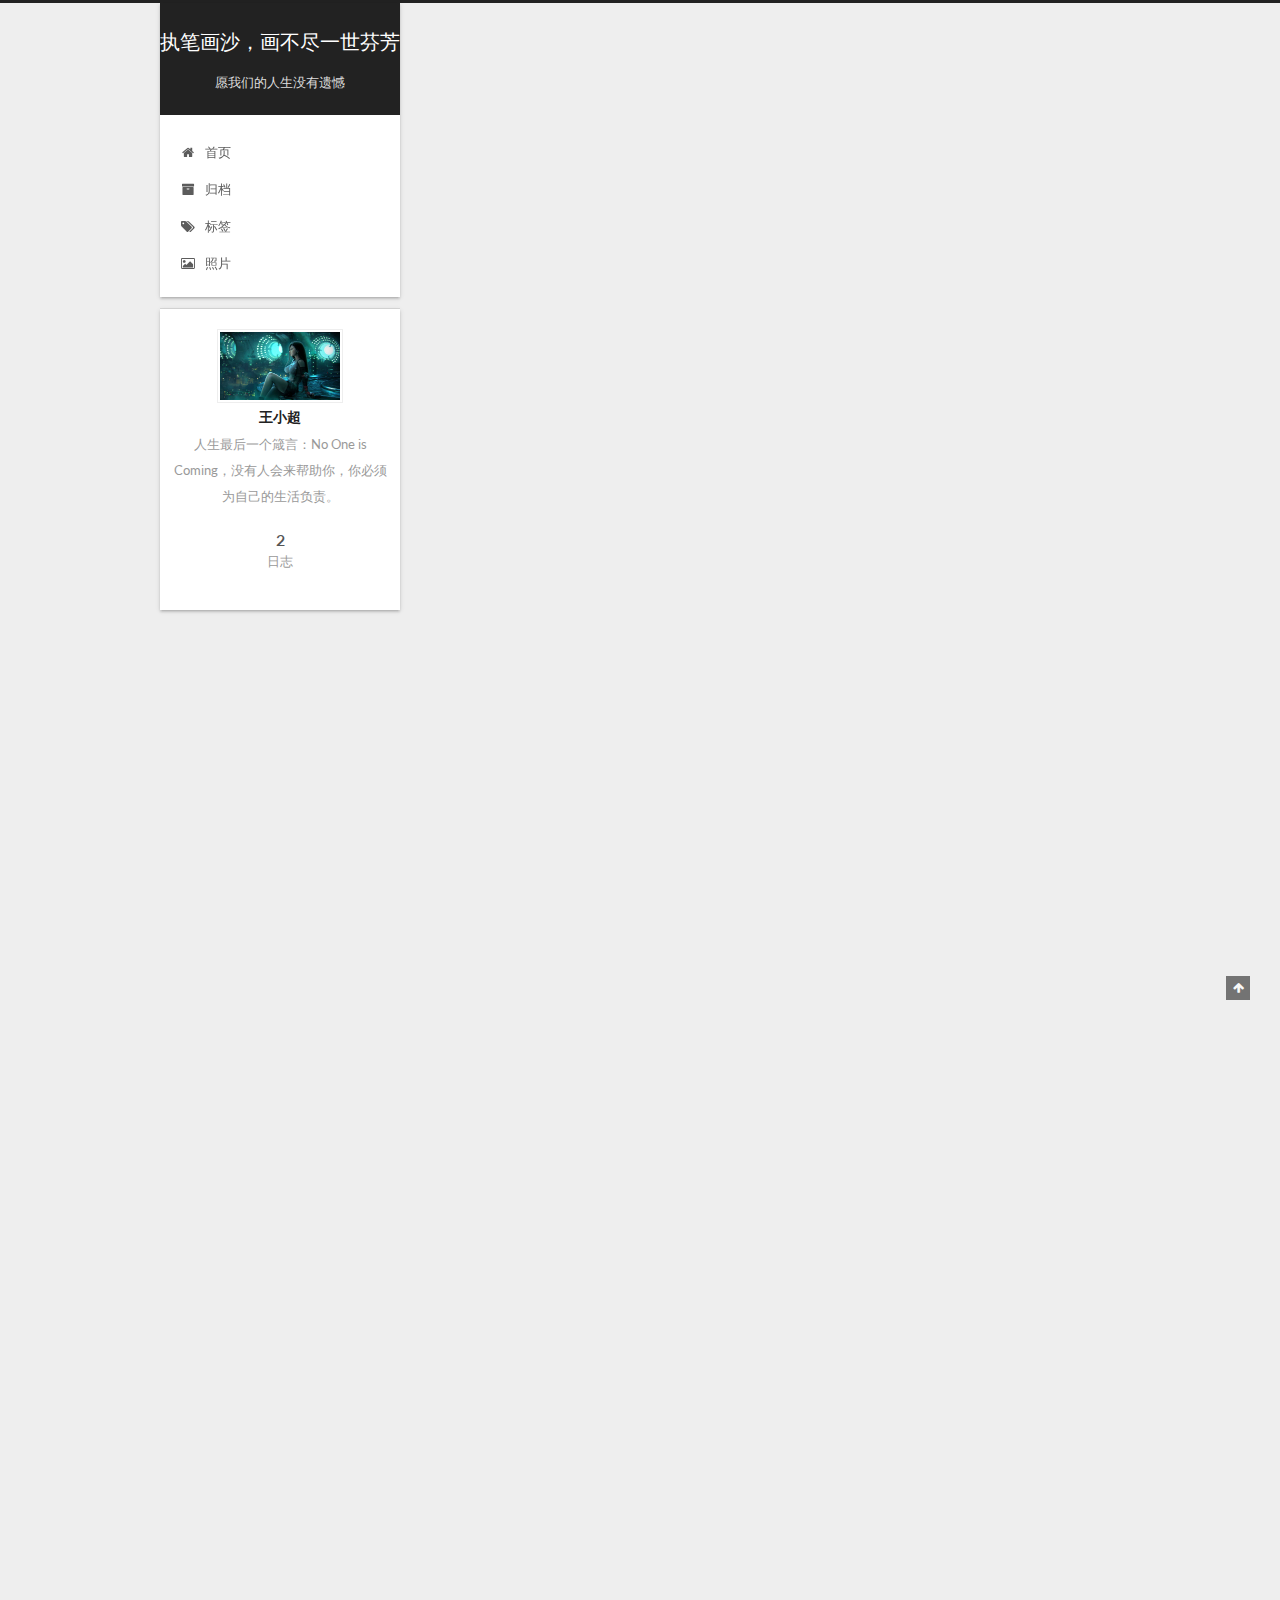
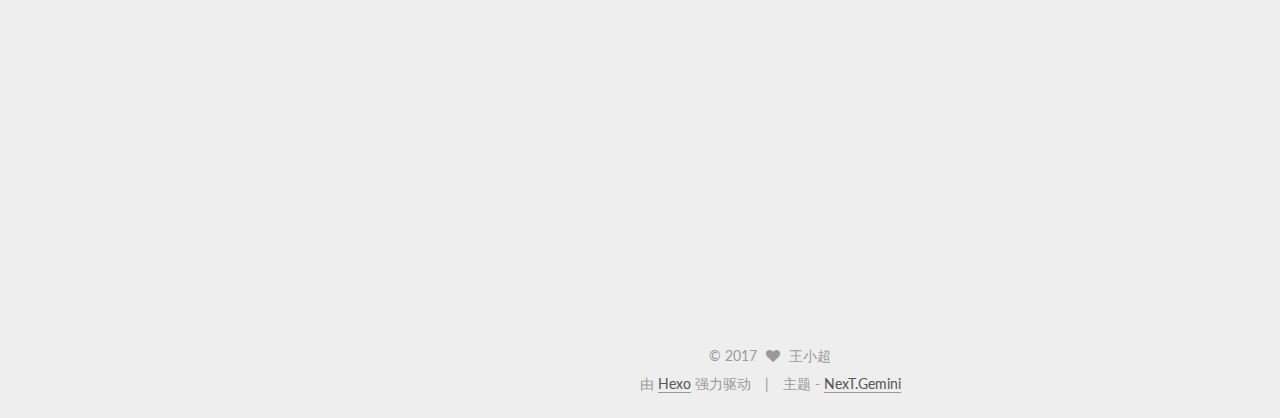
==== index.html @ 7aa0190b "我的博客" ====
<!DOCTYPE html>



  


<html class="theme-next gemini use-motion" lang="zh-Hans">
<head>
  <meta charset="UTF-8"/>
<meta http-equiv="X-UA-Compatible" content="IE=edge" />
<meta name="viewport" content="width=device-width, initial-scale=1, maximum-scale=1"/>
<meta name="theme-color" content="#222">









<meta http-equiv="Cache-Control" content="no-transform" />
<meta http-equiv="Cache-Control" content="no-siteapp" />















  
  
  <link href="/lib/fancybox/source/jquery.fancybox.css?v=2.1.5" rel="stylesheet" type="text/css" />




  
  
  
  

  
    
    
  

  

  

  

  

  
    
    
    <link href="//fonts.googleapis.com/css?family=Lato:300,300italic,400,400italic,700,700italic&subset=latin,latin-ext" rel="stylesheet" type="text/css">
  






<link href="/lib/font-awesome/css/font-awesome.min.css?v=4.6.2" rel="stylesheet" type="text/css" />

<link href="/css/main.css?v=5.1.2" rel="stylesheet" type="text/css" />


  <meta name="keywords" content="Hexo, NexT" />








  <link rel="shortcut icon" type="image/x-icon" href="/favicon.ico?v=5.1.2" />






<meta name="description" content="人生最后一个箴言：No One is Coming，没有人会来帮助你，你必须为自己的生活负责。">
<meta property="og:type" content="website">
<meta property="og:title" content="执笔画沙，画不尽一世芬芳">
<meta property="og:url" content="http://yoursite.com/index.html">
<meta property="og:site_name" content="执笔画沙，画不尽一世芬芳">
<meta property="og:description" content="人生最后一个箴言：No One is Coming，没有人会来帮助你，你必须为自己的生活负责。">
<meta property="og:locale" content="zh-Hans">
<meta name="twitter:card" content="summary">
<meta name="twitter:title" content="执笔画沙，画不尽一世芬芳">
<meta name="twitter:description" content="人生最后一个箴言：No One is Coming，没有人会来帮助你，你必须为自己的生活负责。">



<script type="text/javascript" id="hexo.configurations">
  var NexT = window.NexT || {};
  var CONFIG = {
    root: '/',
    scheme: 'Gemini',
    sidebar: {"position":"left","display":"post","offset":12,"offset_float":12,"b2t":false,"scrollpercent":false,"onmobile":false},
    fancybox: true,
    tabs: true,
    motion: true,
    duoshuo: {
      userId: '0',
      author: '博主'
    },
    algolia: {
      applicationID: '',
      apiKey: '',
      indexName: '',
      hits: {"per_page":10},
      labels: {"input_placeholder":"Search for Posts","hits_empty":"We didn't find any results for the search: ${query}","hits_stats":"${hits} results found in ${time} ms"}
    }
  };
</script>



  <link rel="canonical" href="http://yoursite.com/"/>





  <title>执笔画沙，画不尽一世芬芳</title>
  














</head>

<body itemscope itemtype="http://schema.org/WebPage" lang="zh-Hans">

  
  
    
  

  <div class="container sidebar-position-left 
   page-home 
 ">
    <div class="headband"></div>

    <header id="header" class="header" itemscope itemtype="http://schema.org/WPHeader">
      <div class="header-inner"><div class="site-brand-wrapper">
  <div class="site-meta ">
    

    <div class="custom-logo-site-title">
      <a href="/"  class="brand" rel="start">
        <span class="logo-line-before"><i></i></span>
        <span class="site-title">执笔画沙，画不尽一世芬芳</span>
        <span class="logo-line-after"><i></i></span>
      </a>
    </div>
      
        <p class="site-subtitle">愿我们的人生没有遗憾</p>
      
  </div>

  <div class="site-nav-toggle">
    <button>
      <span class="btn-bar"></span>
      <span class="btn-bar"></span>
      <span class="btn-bar"></span>
    </button>
  </div>
</div>

<nav class="site-nav">
  

  
    <ul id="menu" class="menu">
      
        
        <li class="menu-item menu-item-home">
          <a href="/" rel="section">
            
              <i class="menu-item-icon fa fa-fw fa-home"></i> <br />
            
            首页
          </a>
        </li>
      
        
        <li class="menu-item menu-item-archives">
          <a href="/archives/" rel="section">
            
              <i class="menu-item-icon fa fa-fw fa-archive"></i> <br />
            
            归档
          </a>
        </li>
      
        
        <li class="menu-item menu-item-tags">
          <a href="/tags/" rel="section">
            
              <i class="menu-item-icon fa fa-fw fa-tags"></i> <br />
            
            标签
          </a>
        </li>
      
        
        <li class="menu-item menu-item-photo">
          <a href="/" rel="section">
            
              <i class="menu-item-icon fa fa-fw fa-photo"></i> <br />
            
            照片
          </a>
        </li>
      

      
    </ul>
  

  
</nav>



 </div>
    </header>

    <main id="main" class="main">
      <div class="main-inner">
        <div class="content-wrap">
          <div id="content" class="content">
            
  <section id="posts" class="posts-expand">
    
      

  

  
  
  

  <article class="post post-type-normal" itemscope itemtype="http://schema.org/Article">
  
  
  
  <div class="post-block">
    <link itemprop="mainEntityOfPage" href="http://yoursite.com/2017/08/12/王小小的博客/">

    <span hidden itemprop="author" itemscope itemtype="http://schema.org/Person">
      <meta itemprop="name" content="王小超">
      <meta itemprop="description" content="">
      <meta itemprop="image" content="/images/5.jpg">
    </span>

    <span hidden itemprop="publisher" itemscope itemtype="http://schema.org/Organization">
      <meta itemprop="name" content="执笔画沙，画不尽一世芬芳">
    </span>

    
      <header class="post-header">

        
        
          <h1 class="post-title" itemprop="name headline">
                
                <a class="post-title-link" href="/2017/08/12/王小小的博客/" itemprop="url">使用说明书</a></h1>
        

        <div class="post-meta">
          <span class="post-time">
            
              <span class="post-meta-item-icon">
                <i class="fa fa-calendar-o"></i>
              </span>
              
                <span class="post-meta-item-text">发表于</span>
              
              <time title="创建于" itemprop="dateCreated datePublished" datetime="2017-08-12T22:20:38+08:00">
                2017-08-12
              </time>
            

            

            
          </span>

          

          
            
          

          
          

          

          

          

        </div>
      </header>
    

    
    
    
    <div class="post-body" itemprop="articleBody">

      
      

      
        
          
            <h1 id="王小超的博客"><a href="#王小超的博客" class="headerlink" title="王小超的博客"></a>王小超的博客</h1><h2 id="1、第一次使用markdown的感想"><a href="#1、第一次使用markdown的感想" class="headerlink" title="1、第一次使用markdown的感想"></a>1、第一次使用markdown的感想</h2><ul>
<li>很不错</li>
<li>真的很不错</li>
<li>会用实心圆<ul>
<li>也会用空心圆~</li>
</ul>
</li>
</ul>
<h2 id="2、这是第二个标题"><a href="#2、这是第二个标题" class="headerlink" title="2、这是第二个标题"></a>2、这是第二个标题</h2><p>​    1、带有数字的文字</p>
<p>​    2、就这么写</p>
<p>​    3、真开心</p>
<p>​    4、提交~</p>
<p><a href="www.baidu.com">百度</a></p>
<p><img src="../../themes/next/source/images/5.jpg" alt=""></p>
<p> <strong>还会放图片</strong></p>
<p><em>斜体~</em></p>

          
        
      
    </div>
    
    
    

    

    

    

    <footer class="post-footer">
      

      

      

      
      
        <div class="post-eof"></div>
      
    </footer>
  </div>
  
  
  
  </article>


    
      

  

  
  
  

  <article class="post post-type-normal" itemscope itemtype="http://schema.org/Article">
  
  
  
  <div class="post-block">
    <link itemprop="mainEntityOfPage" href="http://yoursite.com/2017/08/12/hello-world/">

    <span hidden itemprop="author" itemscope itemtype="http://schema.org/Person">
      <meta itemprop="name" content="王小超">
      <meta itemprop="description" content="">
      <meta itemprop="image" content="/images/5.jpg">
    </span>

    <span hidden itemprop="publisher" itemscope itemtype="http://schema.org/Organization">
      <meta itemprop="name" content="执笔画沙，画不尽一世芬芳">
    </span>

    
      <header class="post-header">

        
        
          <h1 class="post-title" itemprop="name headline">
                
                <a class="post-title-link" href="/2017/08/12/hello-world/" itemprop="url">Hello World</a></h1>
        

        <div class="post-meta">
          <span class="post-time">
            
              <span class="post-meta-item-icon">
                <i class="fa fa-calendar-o"></i>
              </span>
              
                <span class="post-meta-item-text">发表于</span>
              
              <time title="创建于" itemprop="dateCreated datePublished" datetime="2017-08-12T20:02:56+08:00">
                2017-08-12
              </time>
            

            

            
          </span>

          

          
            
          

          
          

          

          

          

        </div>
      </header>
    

    
    
    
    <div class="post-body" itemprop="articleBody">

      
      

      
        
          
            <p>Welcome to <a href="https://hexo.io/" target="_blank" rel="external">Hexo</a>! This is your very first post. Check <a href="https://hexo.io/docs/" target="_blank" rel="external">documentation</a> for more info. If you get any problems when using Hexo, you can find the answer in <a href="https://hexo.io/docs/troubleshooting.html" target="_blank" rel="external">troubleshooting</a> or you can ask me on <a href="https://github.com/hexojs/hexo/issues" target="_blank" rel="external">GitHub</a>.</p>
<h2 id="Quick-Start"><a href="#Quick-Start" class="headerlink" title="Quick Start"></a>Quick Start</h2><h3 id="Create-a-new-post"><a href="#Create-a-new-post" class="headerlink" title="Create a new post"></a>Create a new post</h3><figure class="highlight bash"><table><tr><td class="gutter"><pre><div class="line">1</div></pre></td><td class="code"><pre><div class="line">$ hexo new <span class="string">"My New Post"</span></div></pre></td></tr></table></figure>
<p>More info: <a href="https://hexo.io/docs/writing.html" target="_blank" rel="external">Writing</a></p>
<h3 id="Run-server"><a href="#Run-server" class="headerlink" title="Run server"></a>Run server</h3><figure class="highlight bash"><table><tr><td class="gutter"><pre><div class="line">1</div></pre></td><td class="code"><pre><div class="line">$ hexo server</div></pre></td></tr></table></figure>
<p>More info: <a href="https://hexo.io/docs/server.html" target="_blank" rel="external">Server</a></p>
<h3 id="Generate-static-files"><a href="#Generate-static-files" class="headerlink" title="Generate static files"></a>Generate static files</h3><figure class="highlight bash"><table><tr><td class="gutter"><pre><div class="line">1</div></pre></td><td class="code"><pre><div class="line">$ hexo generate</div></pre></td></tr></table></figure>
<p>More info: <a href="https://hexo.io/docs/generating.html" target="_blank" rel="external">Generating</a></p>
<h3 id="Deploy-to-remote-sites"><a href="#Deploy-to-remote-sites" class="headerlink" title="Deploy to remote sites"></a>Deploy to remote sites</h3><figure class="highlight bash"><table><tr><td class="gutter"><pre><div class="line">1</div></pre></td><td class="code"><pre><div class="line">$ hexo deploy</div></pre></td></tr></table></figure>
<p>More info: <a href="https://hexo.io/docs/deployment.html" target="_blank" rel="external">Deployment</a></p>

          
        
      
    </div>
    
    
    

    

    

    

    <footer class="post-footer">
      

      

      

      
      
        <div class="post-eof"></div>
      
    </footer>
  </div>
  
  
  
  </article>


    
  </section>

  


          </div>
          


          

        </div>
        
          
  
  <div class="sidebar-toggle">
    <div class="sidebar-toggle-line-wrap">
      <span class="sidebar-toggle-line sidebar-toggle-line-first"></span>
      <span class="sidebar-toggle-line sidebar-toggle-line-middle"></span>
      <span class="sidebar-toggle-line sidebar-toggle-line-last"></span>
    </div>
  </div>

  <aside id="sidebar" class="sidebar">
    
    <div class="sidebar-inner">

      

      

      <section class="site-overview sidebar-panel sidebar-panel-active">
        <div class="site-author motion-element" itemprop="author" itemscope itemtype="http://schema.org/Person">
          <img class="site-author-image" itemprop="image"
               src="/images/5.jpg"
               alt="王小超" />
          <p class="site-author-name" itemprop="name">王小超</p>
           
              <p class="site-description motion-element" itemprop="description">人生最后一个箴言：No One is Coming，没有人会来帮助你，你必须为自己的生活负责。</p>
          
        </div>
        <nav class="site-state motion-element">

          
            <div class="site-state-item site-state-posts">
              <a href="/archives/">
                <span class="site-state-item-count">2</span>
                <span class="site-state-item-name">日志</span>
              </a>
            </div>
          

          

          

        </nav>

        

        <div class="links-of-author motion-element">
          
        </div>

        
        

        
        

        


      </section>

      

      

    </div>
  </aside>


        
      </div>
    </main>

    <footer id="footer" class="footer">
      <div class="footer-inner">
        <div class="copyright" >
  
  &copy; 
  <span itemprop="copyrightYear">2017</span>
  <span class="with-love">
    <i class="fa fa-heart"></i>
  </span>
  <span class="author" itemprop="copyrightHolder">王小超</span>
</div>


<div class="powered-by">
  由 <a class="theme-link" href="https://hexo.io">Hexo</a> 强力驱动
</div>

<div class="theme-info">
  主题 -
  <a class="theme-link" href="https://github.com/iissnan/hexo-theme-next">
    NexT.Gemini
  </a>
</div>


        

        
      </div>
    </footer>

    
      <div class="back-to-top">
        <i class="fa fa-arrow-up"></i>
        
      </div>
    

  </div>

  

<script type="text/javascript">
  if (Object.prototype.toString.call(window.Promise) !== '[object Function]') {
    window.Promise = null;
  }
</script>









  












  
  <script type="text/javascript" src="/lib/jquery/index.js?v=2.1.3"></script>

  
  <script type="text/javascript" src="/lib/fastclick/lib/fastclick.min.js?v=1.0.6"></script>

  
  <script type="text/javascript" src="/lib/jquery_lazyload/jquery.lazyload.js?v=1.9.7"></script>

  
  <script type="text/javascript" src="/lib/velocity/velocity.min.js?v=1.2.1"></script>

  
  <script type="text/javascript" src="/lib/velocity/velocity.ui.min.js?v=1.2.1"></script>

  
  <script type="text/javascript" src="/lib/fancybox/source/jquery.fancybox.pack.js?v=2.1.5"></script>


  


  <script type="text/javascript" src="/js/src/utils.js?v=5.1.2"></script>

  <script type="text/javascript" src="/js/src/motion.js?v=5.1.2"></script>



  
  


  <script type="text/javascript" src="/js/src/affix.js?v=5.1.2"></script>

  <script type="text/javascript" src="/js/src/schemes/pisces.js?v=5.1.2"></script>



  
    <script type="text/javascript" src="/js/src/scrollspy.js?v=5.1.2"></script>
<script type="text/javascript" src="/js/src/post-details.js?v=5.1.2"></script>

  

  


  <script type="text/javascript" src="/js/src/bootstrap.js?v=5.1.2"></script>



  


  




	





  





  






  





  

  

  

  

  

  

</body>
</html>
---- css/main.css ----
/* normalize.css v3.0.2 | MIT License | git.io/normalize */
html {
  font-family: sans-serif; /* 1 */
  -ms-text-size-adjust: 100%; /* 2 */
  -webkit-text-size-adjust: 100%; /* 2 */
}
body {
  margin: 0;
}
article,
aside,
details,
figcaption,
figure,
footer,
header,
hgroup,
main,
menu,
nav,
section,
summary {
  display: block;
}
audio,
canvas,
progress,
video {
  display: inline-block; /* 1 */
  vertical-align: baseline; /* 2 */
}
audio:not([controls]) {
  display: none;
  height: 0;
}
[hidden],
template {
  display: none;
}
a {
  background-color: transparent;
}
a:active,
a:hover {
  outline: 0;
}
abbr[title] {
  border-bottom: 1px dotted;
}
b,
strong {
  font-weight: bold;
}
dfn {
  font-style: italic;
}
h1 {
  font-size: 2em;
  margin: 0.67em 0;
}
mark {
  background: #ff0;
  color: #000;
}
small {
  font-size: 80%;
}
sub,
sup {
  font-size: 75%;
  line-height: 0;
  position: relative;
  vertical-align: baseline;
}
sup {
  top: -0.5em;
}
sub {
  bottom: -0.25em;
}
img {
  border: 0;
}
svg:not(:root) {
  overflow: hidden;
}
figure {
  margin: 1em 40px;
}
hr {
  -moz-box-sizing: content-box;
  box-sizing: content-box;
  height: 0;
}
pre {
  overflow: auto;
}
code,
kbd,
pre,
samp {
  font-family: monospace, monospace;
  font-size: 1em;
}
button,
input,
optgroup,
select,
textarea {
  color: inherit; /* 1 */
  font: inherit; /* 2 */
  margin: 0; /* 3 */
}
button {
  overflow: visible;
}
button,
select {
  text-transform: none;
}
button,
html input[type="button"],
input[type="reset"],
input[type="submit"] {
  -webkit-appearance: button; /* 2 */
  cursor: pointer; /* 3 */
}
button[disabled],
html input[disabled] {
  cursor: default;
}
button::-moz-focus-inner,
input::-moz-focus-inner {
  border: 0;
  padding: 0;
}
input {
  line-height: normal;
}
input[type="checkbox"],
input[type="radio"] {
  box-sizing: border-box; /* 1 */
  padding: 0; /* 2 */
}
input[type="number"]::-webkit-inner-spin-button,
input[type="number"]::-webkit-outer-spin-button {
  height: auto;
}
input[type="search"] {
  -webkit-appearance: textfield; /* 1 */
  -moz-box-sizing: content-box;
  -webkit-box-sizing: content-box; /* 2 */
  box-sizing: content-box;
}
input[type="search"]::-webkit-search-cancel-button,
input[type="search"]::-webkit-search-decoration {
  -webkit-appearance: none;
}
fieldset {
  border: 1px solid #c0c0c0;
  margin: 0 2px;
  padding: 0.35em 0.625em 0.75em;
}
legend {
  border: 0; /* 1 */
  padding: 0; /* 2 */
}
textarea {
  overflow: auto;
}
optgroup {
  font-weight: bold;
}
table {
  border-collapse: collapse;
  border-spacing: 0;
}
td,
th {
  padding: 0;
}
::selection {
  background: #262a30;
  color: #fff;
}
body {
  position: relative;
  font-family: 'Lato', "PingFang SC", "Microsoft YaHei", sans-serif;
  font-size: 14px;
  line-height: 2;
  color: #555;
  background: #eee;
}
@media (max-width: 767px) {
  body {
    padding-right: 0 !important;
  }
}
@media (min-width: 768px) and (max-width: 991px) {
  body {
    padding-right: 0 !important;
  }
}
@media (min-width: 1600px) {
  body {
    font-size: 16px;
  }
}
h1,
h2,
h3,
h4,
h5,
h6 {
  margin: 0;
  padding: 0;
  font-weight: bold;
  line-height: 1.5;
  font-family: 'Lato', "PingFang SC", "Microsoft YaHei", sans-serif;
}
h2,
h3,
h4,
h5,
h6 {
  margin: 20px 0 15px;
}
h1 {
  font-size: 22px;
}
@media (max-width: 767px) {
  h1 {
    font-size: 18px;
  }
}
h2 {
  font-size: 20px;
}
@media (max-width: 767px) {
  h2 {
    font-size: 16px;
  }
}
h3 {
  font-size: 18px;
}
@media (max-width: 767px) {
  h3 {
    font-size: 14px;
  }
}
h4 {
  font-size: 16px;
}
@media (max-width: 767px) {
  h4 {
    font-size: 12px;
  }
}
h5 {
  font-size: 14px;
}
@media (max-width: 767px) {
  h5 {
    font-size: 10px;
  }
}
h6 {
  font-size: 12px;
}
@media (max-width: 767px) {
  h6 {
    font-size: 8px;
  }
}
p {
  margin: 0 0 20px 0;
}
a {
  color: #555;
  text-decoration: none;
  border-bottom: 1px solid #999;
  word-wrap: break-word;
}
a:hover {
  color: #222;
  border-bottom-color: #222;
}
blockquote {
  margin: 0;
  padding: 0;
}
img {
  display: block;
  margin: auto;
  max-width: 100%;
  height: auto;
}
hr {
  margin: 40px 0;
  height: 3px;
  border: none;
  background-color: #ddd;
  background-image: repeating-linear-gradient(-45deg, #fff, #fff 4px, transparent 4px, transparent 8px);
}
blockquote {
  padding: 0 15px;
  color: #666;
  border-left: 4px solid #ddd;
}
blockquote cite::before {
  content: "-";
  padding: 0 5px;
}
dt {
  font-weight: 700;
}
dd {
  margin: 0;
  padding: 0;
}
.text-left {
  text-align: left;
}
.text-center {
  text-align: center;
}
.text-right {
  text-align: right;
}
.text-justify {
  text-align: justify;
}
.text-nowrap {
  white-space: nowrap;
}
.text-lowercase {
  text-transform: lowercase;
}
.text-uppercase {
  text-transform: uppercase;
}
.text-capitalize {
  text-transform: capitalize;
}
.center-block {
  display: block;
  margin-left: auto;
  margin-right: auto;
}
.clearfix:before,
.clearfix:after {
  content: " ";
  display: table;
}
.clearfix:after {
  clear: both;
}
.pullquote {
  width: 45%;
}
.pullquote.left {
  float: left;
  margin-left: 5px;
  margin-right: 10px;
}
.pullquote.right {
  float: right;
  margin-left: 10px;
  margin-right: 5px;
}
.affix.affix.affix {
  position: fixed;
}
.translation {
  margin-top: -20px;
  font-size: 14px;
  color: #999;
}
.scrollbar-measure {
  width: 100px;
  height: 100px;
  overflow: scroll;
  position: absolute;
  top: -9999px;
}
.use-motion .motion-element {
  opacity: 0;
}
table {
  margin: 20px 0;
  width: 100%;
  border-collapse: collapse;
  border-spacing: 0;
  border: 1px solid #ddd;
  font-size: 14px;
  table-layout: fixed;
  word-wrap: break-all;
}
table>tbody>tr:nth-of-type(odd) {
  background-color: #f9f9f9;
}
table>tbody>tr:hover {
  background-color: #f5f5f5;
}
caption,
th,
td {
  padding: 8px;
  text-align: left;
  vertical-align: middle;
  font-weight: normal;
}
th,
td {
  border-bottom: 3px solid #ddd;
  border-right: 1px solid #eee;
}
th {
  padding-bottom: 10px;
  font-weight: 700;
}
td {
  border-bottom-width: 1px;
}
html,
body {
  height: 100%;
}
.container {
  position: relative;
  min-height: 100%;
}
.header-inner {
  margin: 0 auto;
  padding: 100px 0 70px;
  width: calc(100% - 252px);
}
@media (min-width: 1600px) {
  .container .header-inner {
    width: 900px;
  }
}
.main {
  padding-bottom: 150px;
}
.main-inner {
  margin: 0 auto;
  width: calc(100% - 252px);
}
@media (min-width: 1600px) {
  .container .main-inner {
    width: 900px;
  }
}
.footer {
  position: absolute;
  left: 0;
  bottom: 0;
  width: 100%;
  min-height: 50px;
}
.footer-inner {
  box-sizing: border-box;
  margin: 20px auto;
  width: calc(100% - 252px);
}
@media (min-width: 1600px) {
  .container .footer-inner {
    width: 900px;
  }
}
pre,
.highlight {
  overflow: auto;
  margin: 20px 0;
  padding: 0;
  font-size: 13px;
  color: #4d4d4c;
  background: #f7f7f7;
  line-height: 1.6;
}
pre,
code {
  font-family: consolas, Menlo, "PingFang SC", "Microsoft YaHei", monospace;
}
code {
  padding: 2px 4px;
  word-wrap: break-word;
  color: #555;
  background: #eee;
  border-radius: 3px;
  font-size: 13px;
}
pre code {
  padding: 0;
  color: #4d4d4c;
  background: none;
  text-shadow: none;
}
.highlight {
  border-radius: 1px;
}
.highlight pre {
  border: none;
  margin: 0;
  padding: 10px 0;
}
.highlight table {
  margin: 0;
  width: auto;
  border: none;
}
.highlight td {
  border: none;
  padding: 0;
}
.highlight figcaption {
  font-size: 1em;
  color: #4d4d4c;
  line-height: 1em;
  margin-bottom: 1em;
}
.highlight figcaption:before,
.highlight figcaption:after {
  content: " ";
  display: table;
}
.highlight figcaption:after {
  clear: both;
}
.highlight figcaption a {
  float: right;
  color: #4d4d4c;
}
.highlight figcaption a:hover {
  border-bottom-color: #4d4d4c;
}
.highlight .gutter pre {
  padding-left: 10px;
  padding-right: 10px;
  color: #869194;
  text-align: right;
  background-color: #eff2f3;
}
.highlight .code pre {
  width: 100%;
  padding-left: 10px;
  padding-right: 10px;
  background-color: #f7f7f7;
}
.highlight .line {
  height: 20px;
}
.gutter {
  -webkit-user-select: none;
  -moz-user-select: none;
  -ms-user-select: none;
  user-select: none;
}
.gist table {
  width: auto;
}
.gist table td {
  border: none;
}
pre .deletion {
  background: #fdd;
}
pre .addition {
  background: #dfd;
}
pre .meta {
  color: #8959a8;
}
pre .comment {
  color: #8e908c;
}
pre .variable,
pre .attribute,
pre .tag,
pre .regexp,
pre .ruby .constant,
pre .xml .tag .title,
pre .xml .pi,
pre .xml .doctype,
pre .html .doctype,
pre .css .id,
pre .css .class,
pre .css .pseudo {
  color: #c82829;
}
pre .number,
pre .preprocessor,
pre .built_in,
pre .literal,
pre .params,
pre .constant,
pre .command {
  color: #f5871f;
}
pre .ruby .class .title,
pre .css .rules .attribute,
pre .string,
pre .value,
pre .inheritance,
pre .header,
pre .ruby .symbol,
pre .xml .cdata,
pre .special,
pre .number,
pre .formula {
  color: #718c00;
}
pre .title,
pre .css .hexcolor {
  color: #3e999f;
}
pre .function,
pre .python .decorator,
pre .python .title,
pre .ruby .function .title,
pre .ruby .title .keyword,
pre .perl .sub,
pre .javascript .title,
pre .coffeescript .title {
  color: #4271ae;
}
pre .keyword,
pre .javascript .function {
  color: #8959a8;
}
.full-image.full-image.full-image {
  border: none;
  max-width: 100%;
  width: auto;
  margin: 20px auto;
}
@media (min-width: 992px) {
  .full-image.full-image.full-image {
    max-width: none;
    width: 118%;
    margin: 0 -9%;
  }
}
.blockquote-center,
.page-home .post-type-quote blockquote,
.page-post-detail .post-type-quote blockquote {
  position: relative;
  margin: 40px 0;
  padding: 0;
  border-left: none;
  text-align: center;
}
.blockquote-center::before,
.page-home .post-type-quote blockquote::before,
.page-post-detail .post-type-quote blockquote::before,
.blockquote-center::after,
.page-home .post-type-quote blockquote::after,
.page-post-detail .post-type-quote blockquote::after {
  position: absolute;
  content: ' ';
  display: block;
  width: 100%;
  height: 24px;
  opacity: 0.2;
  background-repeat: no-repeat;
  background-position: 0 -6px;
  background-size: 22px 22px;
}
.blockquote-center::before,
.page-home .post-type-quote blockquote::before,
.page-post-detail .post-type-quote blockquote::before {
  top: -20px;
  background-image: url("../images/quote-l.svg");
  border-top: 1px solid #ccc;
}
.blockquote-center::after,
.page-home .post-type-quote blockquote::after,
.page-post-detail .post-type-quote blockquote::after {
  bottom: -20px;
  background-image: url("../images/quote-r.svg");
  border-bottom: 1px solid #ccc;
  background-position: 100% 8px;
}
.blockquote-center p,
.page-home .post-type-quote blockquote p,
.page-post-detail .post-type-quote blockquote p,
.blockquote-center div,
.page-home .post-type-quote blockquote div,
.page-post-detail .post-type-quote blockquote div {
  text-align: center;
}
.post .post-body .group-picture img {
  box-sizing: border-box;
  padding: 0 3px;
  border: none;
}
.post .group-picture-row {
  overflow: hidden;
  margin-top: 6px;
}
.post .group-picture-row:first-child {
  margin-top: 0;
}
.post .group-picture-column {
  float: left;
}
.page-post-detail .post-body .group-picture-column {
  float: none;
  margin-top: 10px;
  width: auto !important;
}
.page-post-detail .post-body .group-picture-column img {
  margin: 0 auto;
}
.page-archive .group-picture-container {
  overflow: hidden;
}
.page-archive .group-picture-row {
  float: left;
}
.page-archive .group-picture-row:first-child {
  margin-top: 6px;
}
.page-archive .group-picture-column {
  max-width: 150px;
  max-height: 150px;
}
.post-body .note {
  position: relative;
  padding: 15px;
  margin-bottom: 20px;
  border: 1px solid #eee;
  border-left-width: 5px;
  border-radius: 3px;
}
.post-body .note h2,
.post-body .note h3,
.post-body .note h4,
.post-body .note h5,
.post-body .note h6 {
  margin-top: 0;
  margin-bottom: 0;
  border-bottom: initial;
  padding-top: 0 !important;
}
.post-body .note p:first-child,
.post-body .note ul:first-child,
.post-body .note ol:first-child,
.post-body .note table:first-child,
.post-body .note pre:first-child,
.post-body .note blockquote:first-child {
  margin-top: 0;
}
.post-body .note p:last-child,
.post-body .note ul:last-child,
.post-body .note ol:last-child,
.post-body .note table:last-child,
.post-body .note pre:last-child,
.post-body .note blockquote:last-child {
  margin-bottom: 0;
}
.post-body .note.default {
  border-left-color: #777;
}
.post-body .note.default h2,
.post-body .note.default h3,
.post-body .note.default h4,
.post-body .note.default h5,
.post-body .note.default h6 {
  color: #777;
}
.post-body .note.primary {
  border-left-color: #6f42c1;
}
.post-body .note.primary h2,
.post-body .note.primary h3,
.post-body .note.primary h4,
.post-body .note.primary h5,
.post-body .note.primary h6 {
  color: #6f42c1;
}
.post-body .note.info {
  border-left-color: #428bca;
}
.post-body .note.info h2,
.post-body .note.info h3,
.post-body .note.info h4,
.post-body .note.info h5,
.post-body .note.info h6 {
  color: #428bca;
}
.post-body .note.success {
  border-left-color: #5cb85c;
}
.post-body .note.success h2,
.post-body .note.success h3,
.post-body .note.success h4,
.post-body .note.success h5,
.post-body .note.success h6 {
  color: #5cb85c;
}
.post-body .note.warning {
  border-left-color: #f0ad4e;
}
.post-body .note.warning h2,
.post-body .note.warning h3,
.post-body .note.warning h4,
.post-body .note.warning h5,
.post-body .note.warning h6 {
  color: #f0ad4e;
}
.post-body .note.danger {
  border-left-color: #d9534f;
}
.post-body .note.danger h2,
.post-body .note.danger h3,
.post-body .note.danger h4,
.post-body .note.danger h5,
.post-body .note.danger h6 {
  color: #d9534f;
}
.post-body .label {
  display: inline;
  padding: 0 2px;
  white-space: nowrap;
}
.post-body .label.default {
  background-color: #f0f0f0;
}
.post-body .label.primary {
  background-color: #efe6f7;
}
.post-body .label.info {
  background-color: #e5f2f8;
}
.post-body .label.success {
  background-color: #e7f4e9;
}
.post-body .label.warning {
  background-color: #fcf6e1;
}
.post-body .label.danger {
  background-color: #fae8eb;
}
.post-body .tabs {
  position: relative;
  display: block;
  margin-bottom: 20px;
  padding-top: 10px;
}
.post-body .tabs ul.nav-tabs {
  margin: 0;
  padding: 0;
  display: flex;
  margin-bottom: -1px;
}
@media (max-width: 413px) {
  .post-body .tabs ul.nav-tabs {
    display: block;
    margin-bottom: 5px;
  }
}
.post-body .tabs ul.nav-tabs li.tab {
  list-style-type: none !important;
  margin: 0 0.25em 0 0;
  border-top: 3px solid transparent;
  border-left: 1px solid transparent;
  border-right: 1px solid transparent;
}
@media (max-width: 413px) {
  .post-body .tabs ul.nav-tabs li.tab {
    margin: initial;
    border-top: 1px solid transparent;
    border-left: 3px solid transparent;
    border-right: 1px solid transparent;
    border-bottom: 1px solid transparent;
  }
}
.post-body .tabs ul.nav-tabs li.tab a {
  outline: 0;
  border-bottom: initial;
  display: block;
  line-height: 1.8em;
  padding: 0.25em 0.75em;
  transition-duration: 0.2s;
  transition-timing-function: ease-out;
  transition-delay: 0s;
}
.post-body .tabs ul.nav-tabs li.tab a i {
  width: 1.285714285714286em;
}
.post-body .tabs ul.nav-tabs li.tab.active {
  border-top: 3px solid #fc6423;
  border-left: 1px solid #ddd;
  border-right: 1px solid #ddd;
  background-color: #fff;
}
@media (max-width: 413px) {
  .post-body .tabs ul.nav-tabs li.tab.active {
    border-top: 1px solid #ddd;
    border-left: 3px solid #fc6423;
    border-right: 1px solid #ddd;
    border-bottom: 1px solid #ddd;
  }
}
.post-body .tabs ul.nav-tabs li.tab.active a {
  cursor: default;
  color: #555;
}
.post-body .tabs .tab-content {
  background-color: #fff;
}
.post-body .tabs .tab-content .tab-pane {
  border: 1px solid #ddd;
  padding: 20px 20px 0 20px;
}
.post-body .tabs .tab-content .tab-pane:not(.active) {
  display: none !important;
}
.post-body .tabs .tab-content .tab-pane.active {
  display: block !important;
}
.btn {
  display: inline-block;
  padding: 0 20px;
  font-size: 14px;
  color: #fff;
  background: #222;
  border: 2px solid #555;
  text-decoration: none;
  border-radius: 0;
  transition-property: background-color;
  transition-duration: 0.2s;
  transition-timing-function: ease-in-out;
  transition-delay: 0s;
}
.btn:hover,
.post-button .btn:hover {
  border-color: #222;
  color: #fff;
  background: #222;
}
.btn-bar {
  display: block;
  width: 22px;
  height: 2px;
  background: #555;
  border-radius: 1px;
}
.btn-bar+.btn-bar {
  margin-top: 4px;
}
.pagination {
  margin: 120px 0 40px;
  text-align: center;
  border-top: 1px solid #eee;
}
.page-number-basic,
.pagination .prev,
.pagination .next,
.pagination .page-number,
.pagination .space {
  display: inline-block;
  position: relative;
  top: -1px;
  margin: 0 10px;
  padding: 0 10px;
  line-height: 30px;
}
@media (max-width: 767px) {
  .page-number-basic,
  .pagination .prev,
  .pagination .next,
  .pagination .page-number,
  .pagination .space {
    margin: 0 5px;
  }
}
.pagination .prev,
.pagination .next,
.pagination .page-number {
  border-bottom: 0;
  border-top: 1px solid #eee;
  transition-property: border-color;
  transition-duration: 0.2s;
  transition-timing-function: ease-in-out;
  transition-delay: 0s;
}
.pagination .prev:hover,
.pagination .next:hover,
.pagination .page-number:hover {
  border-top-color: #222;
}
.pagination .space {
  padding: 0;
  margin: 0;
}
.pagination .prev {
  margin-left: 0;
}
.pagination .next {
  margin-right: 0;
}
.pagination .page-number.current {
  color: #fff;
  background: #ccc;
  border-top-color: #ccc;
}
@media (max-width: 767px) {
  .pagination {
    border-top: none;
  }
  .pagination .prev,
  .pagination .next,
  .pagination .page-number {
    margin-bottom: 10px;
    border-top: 0;
    border-bottom: 1px solid #eee;
  }
  .pagination .prev:hover,
  .pagination .next:hover,
  .pagination .page-number:hover {
    border-bottom-color: #222;
  }
}
.comments {
  margin: 60px 20px 0;
}
.tag-cloud {
  text-align: center;
}
.tag-cloud a {
  display: inline-block;
  margin: 10px;
}
.back-to-top {
  box-sizing: border-box;
  position: fixed;
  bottom: -100px;
  right: 30px;
  z-index: 1050;
  padding: 0 6px;
  width: 24px;
  background: #222;
  font-size: 12px;
  opacity: 0.6;
  color: #fff;
  cursor: pointer;
  text-align: center;
  -webkit-transform: translateZ(0);
  transition-property: bottom;
  transition-duration: 0.2s;
  transition-timing-function: ease-in-out;
  transition-delay: 0s;
}
@media (min-width: 768px) and (max-width: 991px) {
  .back-to-top {
    display: none !important;
  }
}
@media (max-width: 767px) {
  .back-to-top {
    display: none !important;
  }
}
.back-to-top.back-to-top-on {
  bottom: 30px;
}
.header {
  background: transparent;
}
.header-inner {
  position: relative;
}
.headband {
  height: 3px;
  background: #222;
}
.site-meta {
  margin: 0;
  text-align: center;
}
@media (max-width: 767px) {
  .site-meta {
    text-align: center;
  }
}
.brand {
  position: relative;
  display: inline-block;
  padding: 0 40px;
  color: #fff;
  background: #222;
  border-bottom: none;
}
.brand:hover {
  color: #fff;
}
.logo {
  display: inline-block;
  margin-right: 5px;
  line-height: 36px;
  vertical-align: top;
}
.site-title {
  display: inline-block;
  vertical-align: top;
  line-height: 36px;
  font-size: 20px;
  font-weight: normal;
  font-family: 'Lato', "PingFang SC", "Microsoft YaHei", sans-serif;
}
.site-subtitle {
  margin-top: 10px;
  font-size: 13px;
  color: #ddd;
}
.use-motion .brand {
  opacity: 0;
}
.use-motion .logo,
.use-motion .site-title,
.use-motion .site-subtitle {
  opacity: 0;
  position: relative;
  top: -10px;
}
.site-nav-toggle {
  display: none;
  position: absolute;
  top: 10px;
  left: 10px;
}
@media (max-width: 767px) {
  .site-nav-toggle {
    display: block;
  }
}
.site-nav-toggle button {
  margin-top: 2px;
  padding: 9px 10px;
  background: transparent;
  border: none;
}
@media (max-width: 767px) {
  .site-nav {
    display: none;
    margin: 0 -10px;
    padding: 0 10px;
    clear: both;
    border-top: 1px solid #ddd;
  }
}
@media (min-width: 768px) and (max-width: 991px) {
  .site-nav {
    display: block !important;
  }
}
@media (min-width: 992px) {
  .site-nav {
    display: block !important;
  }
}
.menu {
  margin-top: 20px;
  padding-left: 0;
  text-align: center;
}
.menu .menu-item {
  display: inline-block;
  margin: 0 10px;
  list-style: none;
}
@media screen and (max-width: 767px) {
  .menu .menu-item {
    margin-top: 10px;
  }
}
.menu .menu-item a {
  display: block;
  font-size: 13px;
  line-height: inherit;
  border-bottom: 1px solid transparent;
  transition-property: border-color;
  transition-duration: 0.2s;
  transition-timing-function: ease-in-out;
  transition-delay: 0s;
}
.menu .menu-item a:hover,
.menu-item-active a {
  border-bottom-color: #222;
}
.menu .menu-item .fa {
  margin-right: 5px;
}
.use-motion .menu-item {
  opacity: 0;
}
.post-body {
  font-family: 'Lato', "PingFang SC", "Microsoft YaHei", sans-serif;
}
@media (max-width: 767px) {
  .post-body {
    word-break: break-word;
  }
}
.post-body .fancybox img {
  display: block !important;
  margin: 0 auto;
  cursor: pointer;
  cursor: zoom-in;
  cursor: -webkit-zoom-in;
}
.post-body .image-caption,
.post-body .figure .caption {
  margin: 10px auto 15px;
  text-align: center;
  font-size: 14px;
  color: #999;
  font-weight: bold;
  line-height: 1;
}
.post-sticky-flag {
  display: inline-block;
  font-size: 16px;
  -ms-transform: rotate(30deg);
  -webkit-transform: rotate(30deg);
  -moz-transform: rotate(30deg);
  -ms-transform: rotate(30deg);
  -o-transform: rotate(30deg);
  transform: rotate(30deg);
}
.posts-expand {
  padding-top: 40px;
}
@media (max-width: 767px) {
  .posts-expand {
    margin: 0 20px;
  }
  .post-body pre {
    padding: 10px;
  }
  .post-body pre .gutter pre {
    padding-right: 10px;
  }
  .post-body .highlight {
    margin-left: 0px;
    margin-right: 0px;
    padding: 0;
  }
  .post-body .highlight .gutter pre {
    padding-right: 10px;
  }
}
@media (min-width: 992px) {
  .posts-expand .post-body {
    text-align: justify;
  }
}
.posts-expand .post-body h2,
.posts-expand .post-body h3,
.posts-expand .post-body h4,
.posts-expand .post-body h5,
.posts-expand .post-body h6 {
  padding-top: 10px;
}
.posts-expand .post-body h2 .header-anchor,
.posts-expand .post-body h3 .header-anchor,
.posts-expand .post-body h4 .header-anchor,
.posts-expand .post-body h5 .header-anchor,
.posts-expand .post-body h6 .header-anchor {
  float: right;
  margin-left: 10px;
  color: #ccc;
  border-bottom-style: none;
  visibility: hidden;
}
.posts-expand .post-body h2 .header-anchor:hover,
.posts-expand .post-body h3 .header-anchor:hover,
.posts-expand .post-body h4 .header-anchor:hover,
.posts-expand .post-body h5 .header-anchor:hover,
.posts-expand .post-body h6 .header-anchor:hover {
  color: inherit;
}
.posts-expand .post-body h2:hover .header-anchor,
.posts-expand .post-body h3:hover .header-anchor,
.posts-expand .post-body h4:hover .header-anchor,
.posts-expand .post-body h5:hover .header-anchor,
.posts-expand .post-body h6:hover .header-anchor {
  visibility: visible;
}
.posts-expand .post-body ul li {
  list-style: circle;
}
.posts-expand .post-body img {
  box-sizing: border-box;
  margin: auto;
  padding: 3px;
  border: 1px solid #ddd;
}
.posts-expand .fancybox img {
  margin: 0 auto;
}
@media (max-width: 767px) {
  .posts-collapse {
    margin: 0 20px;
  }
  .posts-collapse .post-title,
  .posts-collapse .post-meta {
    display: block;
    width: auto;
    text-align: left;
  }
}
.posts-collapse {
  position: relative;
  z-index: 1010;
  margin-left: 55px;
}
.posts-collapse::after {
  content: " ";
  position: absolute;
  top: 20px;
  left: 0;
  margin-left: -2px;
  width: 4px;
  height: 100%;
  background: #f5f5f5;
  z-index: -1;
}
@media (max-width: 767px) {
  .posts-collapse {
    margin: 0 20px;
  }
}
.posts-collapse .collection-title {
  position: relative;
  margin: 60px 0;
}
.posts-collapse .collection-title h1,
.posts-collapse .collection-title h2 {
  margin-left: 20px;
}
.posts-collapse .collection-title small {
  color: #bbb;
  margin-left: 5px;
}
.posts-collapse .collection-title::before {
  content: " ";
  position: absolute;
  left: 0;
  top: 50%;
  margin-left: -4px;
  margin-top: -4px;
  width: 8px;
  height: 8px;
  background: #bbb;
  border-radius: 50%;
}
.posts-collapse .post {
  margin: 30px 0;
}
.posts-collapse .post-header {
  position: relative;
  transition-duration: 0.2s;
  transition-timing-function: ease-in-out;
  transition-delay: 0s;
  transition-property: border;
  border-bottom: 1px dashed #ccc;
}
.posts-collapse .post-header::before {
  content: " ";
  position: absolute;
  left: 0;
  top: 12px;
  width: 6px;
  height: 6px;
  margin-left: -4px;
  background: #bbb;
  border-radius: 50%;
  border: 1px solid #fff;
  transition-duration: 0.2s;
  transition-timing-function: ease-in-out;
  transition-delay: 0s;
  transition-property: background;
}
.posts-collapse .post-header:hover {
  border-bottom-color: #666;
}
.posts-collapse .post-header:hover::before {
  background: #222;
}
.posts-collapse .post-meta {
  position: absolute;
  font-size: 12px;
  left: 20px;
  top: 5px;
}
.posts-collapse .post-comments-count {
  display: none;
}
.posts-collapse .post-title {
  margin-left: 60px;
  font-size: 16px;
  font-weight: normal;
  line-height: inherit;
}
.posts-collapse .post-title::after {
  margin-left: 3px;
  opacity: 0.6;
}
.posts-collapse .post-title a {
  color: #666;
  border-bottom: none;
}
.page-home .post-type-quote .post-header,
.page-post-detail .post-type-quote .post-header,
.page-home .post-type-quote .post-tags,
.page-post-detail .post-type-quote .post-tags {
  display: none;
}
.posts-expand .post-title {
  font-size: 26px;
  text-align: center;
  word-break: break-word;
  font-weight: 400;
}
@media (max-width: 767px) {
  .posts-expand .post-title {
    font-size: 22px;
  }
}
.posts-expand .post-title-link {
  display: inline-block;
  position: relative;
  color: #555;
  border-bottom: none;
  line-height: 1.2;
  vertical-align: top;
}
.posts-expand .post-title-link::before {
  content: "";
  position: absolute;
  width: 100%;
  height: 2px;
  bottom: 0;
  left: 0;
  background-color: #000;
  visibility: hidden;
  -webkit-transform: scaleX(0);
  -moz-transform: scaleX(0);
  -ms-transform: scaleX(0);
  -o-transform: scaleX(0);
  transform: scaleX(0);
  transition-duration: 0.2s;
  transition-timing-function: ease-in-out;
  transition-delay: 0s;
}
.posts-expand .post-title-link:hover::before {
  visibility: visible;
  -webkit-transform: scaleX(1);
  -moz-transform: scaleX(1);
  -ms-transform: scaleX(1);
  -o-transform: scaleX(1);
  transform: scaleX(1);
}
.posts-expand .post-title-link .fa {
  font-size: 16px;
}
.posts-expand .post-meta {
  margin: 3px 0 60px 0;
  color: #999;
  font-family: 'Lato', "PingFang SC", "Microsoft YaHei", sans-serif;
  font-size: 12px;
  text-align: center;
}
.posts-expand .post-meta .post-category-list {
  display: inline-block;
  margin: 0;
  padding: 3px;
}
.posts-expand .post-meta .post-category-list-link {
  color: #999;
}
.posts-expand .post-meta .post-description {
  font-size: 14px;
  margin-top: 2px;
}
.post-wordcount {
  display: inline-block;
}
.post-meta-divider {
  margin: 0 0.5em;
}
.post-meta-item-icon {
  margin-right: 3px;
}
@media (min-width: 768px) and (max-width: 991px) {
  .post-meta-item-icon {
    display: inline-block;
  }
}
@media (max-width: 767px) {
  .post-meta-item-icon {
    display: inline-block;
  }
}
@media (min-width: 768px) and (max-width: 991px) {
  .post-meta-item-text {
    display: none;
  }
}
@media (max-width: 767px) {
  .post-meta-item-text {
    display: none;
  }
}
@media (max-width: 767px) {
  .posts-expand .post-comments-count {
    display: none;
  }
}
.post-button {
  margin-top: 50px;
}
.post-button .btn {
  color: #555;
  font-size: 14px;
  background: #fff;
  border-radius: 2px;
  line-height: 2;
  margin: 0 4px 8px 4px;
}
.post-button .fa-fw {
  width: 1.285714285714286em;
  text-align: left;
}
.posts-expand .post-tags {
  margin-top: 40px;
  text-align: center;
}
.posts-expand .post-tags a {
  display: inline-block;
  margin-right: 10px;
  font-size: 13px;
}
.post-nav {
  display: table;
  margin-top: 15px;
  width: 100%;
  border-top: 1px solid #eee;
}
.post-nav-divider {
  display: table-cell;
  width: 10%;
}
.post-nav-item {
  display: table-cell;
  padding: 10px 0 0 0;
  width: 45%;
  vertical-align: top;
}
.post-nav-item a {
  position: relative;
  display: block;
  line-height: 25px;
  font-size: 14px;
  color: #555;
  border-bottom: none;
}
.post-nav-item a:hover {
  color: #222;
  border-bottom: none;
}
.post-nav-item a:active {
  top: 2px;
}
.post-nav-item .fa {
  position: absolute;
  top: 8px;
  left: 0;
  font-size: 12px;
}
.post-nav-next a {
  padding-left: 15px;
}
.post-nav-prev {
  text-align: right;
}
.post-nav-prev a {
  padding-right: 15px;
}
.post-nav-prev .fa {
  right: 0;
  left: auto;
}
.posts-expand .post-eof {
  display: block;
  margin: 80px auto 60px;
  width: 8%;
  height: 1px;
  background: #ccc;
  text-align: center;
}
.post:last-child .post-eof.post-eof.post-eof {
  display: none;
}
.post-gallery {
  display: table;
  table-layout: fixed;
  width: 100%;
  border-collapse: separate;
}
.post-gallery-row {
  display: table-row;
}
.post-gallery .post-gallery-img {
  display: table-cell;
  text-align: center;
  vertical-align: middle;
  border: none;
}
.post-gallery .post-gallery-img img {
  max-width: 100%;
  max-height: 100%;
  border: none;
}
.fancybox-close,
.fancybox-close:hover {
  border: none;
}
.rtl.post-body p,
.rtl.post-body a,
.rtl.post-body h1,
.rtl.post-body h2,
.rtl.post-body h3,
.rtl.post-body h4,
.rtl.post-body h5,
.rtl.post-body h6,
.rtl.post-body li,
.rtl.post-body ul,
.rtl.post-body ol {
  direction: rtl;
  font-family: UKIJ Ekran;
}
.rtl.post-title {
  font-family: UKIJ Ekran;
}
.sidebar {
  position: fixed;
  right: 0;
  top: 0;
  bottom: 0;
  width: 0;
  z-index: 1040;
  box-shadow: inset 0 2px 6px #000;
  background: #222;
  -webkit-transform: translateZ(0);
}
.sidebar a {
  color: #999;
  border-bottom-color: #555;
}
.sidebar a:hover {
  color: #eee;
}
@media (min-width: 768px) and (max-width: 991px) {
  .sidebar {
    display: none !important;
  }
}
@media (max-width: 767px) {
  .sidebar {
    display: none !important;
  }
}
.sidebar-inner {
  position: relative;
  padding: 20px 10px;
  color: #999;
  text-align: center;
}
.sidebar-toggle {
  position: fixed;
  right: 30px;
  bottom: 45px;
  width: 14px;
  height: 14px;
  padding: 5px;
  background: #222;
  line-height: 0;
  z-index: 1050;
  cursor: pointer;
  -webkit-transform: translateZ(0);
}
@media (min-width: 768px) and (max-width: 991px) {
  .sidebar-toggle {
    display: none !important;
  }
}
@media (max-width: 767px) {
  .sidebar-toggle {
    display: none !important;
  }
}
.sidebar-toggle-line {
  position: relative;
  display: inline-block;
  vertical-align: top;
  height: 2px;
  width: 100%;
  background: #fff;
  margin-top: 3px;
}
.sidebar-toggle-line:first-child {
  margin-top: 0;
}
.site-author-image {
  display: block;
  margin: 0 auto;
  padding: 2px;
  max-width: 120px;
  height: auto;
  border: 1px solid #eee;
}
.site-author-name {
  margin: 0;
  text-align: center;
  color: #222;
  font-weight: 600;
}
.site-description {
  margin-top: 0;
  text-align: center;
  font-size: 13px;
  color: #999;
}
.site-state {
  overflow: hidden;
  line-height: 1.4;
  white-space: nowrap;
  text-align: center;
}
.site-state-item {
  display: inline-block;
  padding: 0 15px;
  border-left: 1px solid #eee;
}
.site-state-item:first-child {
  border-left: none;
}
.site-state-item a {
  border-bottom: none;
}
.site-state-item-count {
  display: block;
  text-align: center;
  color: inherit;
  font-weight: 600;
  font-size: 16px;
}
.site-state-item-name {
  font-size: 13px;
  color: #999;
}
.feed-link {
  margin-top: 20px;
}
.feed-link a {
  display: inline-block;
  padding: 0 15px;
  color: #fc6423;
  border: 1px solid #fc6423;
  border-radius: 4px;
}
.feed-link a i {
  color: #fc6423;
  font-size: 14px;
}
.feed-link a:hover {
  color: #fff;
  background: #fc6423;
}
.feed-link a:hover i {
  color: #fff;
}
.links-of-author {
  margin-top: 20px;
  display: flex;
  flex-wrap: wrap;
  justify-content: center;
}
.links-of-author a {
  display: inline-block;
  vertical-align: middle;
  margin-right: 10px;
  margin-bottom: 10px;
  border-bottom-color: #555;
  font-size: 13px;
}
.links-of-author a:before {
  display: inline-block;
  vertical-align: middle;
  margin-right: 3px;
  content: " ";
  width: 4px;
  height: 4px;
  border-radius: 50%;
  background: #ff039d;
}
.links-of-blogroll {
  font-size: 13px;
}
.links-of-blogroll-title {
  margin-top: 20px;
  font-size: 14px;
  font-weight: 600;
}
.links-of-blogroll-list {
  margin: 0;
  padding: 0;
  list-style: none;
}
.links-of-blogroll-item {
  padding: 2px 10px;
}
.sidebar-nav {
  margin: 0 0 20px;
  padding-left: 0;
}
.sidebar-nav li {
  display: inline-block;
  cursor: pointer;
  border-bottom: 1px solid transparent;
  font-size: 14px;
  color: #555;
}
.sidebar-nav li:hover {
  color: #fc6423;
}
.page-post-detail .sidebar-nav-toc {
  padding: 0 5px;
}
.page-post-detail .sidebar-nav-overview {
  margin-left: 10px;
}
.sidebar-nav .sidebar-nav-active {
  color: #fc6423;
  border-bottom-color: #fc6423;
}
.sidebar-nav .sidebar-nav-active:hover {
  color: #fc6423;
}
.sidebar-panel {
  display: none;
}
.sidebar-panel-active {
  display: block;
}
.post-toc-empty {
  font-size: 14px;
  color: #666;
}
.post-toc-wrap {
  overflow: hidden;
}
.post-toc {
  overflow: auto;
}
.post-toc ol {
  margin: 0;
  padding: 0 2px 5px 10px;
  text-align: left;
  list-style: none;
  font-size: 14px;
}
.post-toc ol > ol {
  padding-left: 0;
}
.post-toc ol a {
  transition-duration: 0.2s;
  transition-timing-function: ease-in-out;
  transition-delay: 0s;
  transition-property: all;
  color: #666;
  border-bottom-color: #ccc;
}
.post-toc ol a:hover {
  color: #000;
  border-bottom-color: #000;
}
.post-toc .nav-item {
  overflow: hidden;
  text-overflow: ellipsis;
  white-space: nowrap;
  line-height: 1.8;
}
.post-toc .nav .nav-child {
  display: none;
}
.post-toc .nav .active > .nav-child {
  display: block;
}
.post-toc .nav .active-current > .nav-child {
  display: block;
}
.post-toc .nav .active-current > .nav-child > .nav-item {
  display: block;
}
.post-toc .nav .active > a {
  color: #fc6423;
  border-bottom-color: #fc6423;
}
.post-toc .nav .active-current > a {
  color: #fc6423;
}
.post-toc .nav .active-current > a:hover {
  color: #fc6423;
}
.footer {
  font-size: 14px;
  color: #999;
}
.footer img {
  border: none;
}
.footer-inner {
  text-align: center;
}
.with-love {
  display: inline-block;
  margin: 0 5px;
}
.powered-by,
.theme-info {
  display: inline-block;
}
.powered-by {
  margin-right: 10px;
}
.powered-by::after {
  content: "|";
  padding-left: 10px;
}
.cc-license {
  margin-top: 10px;
  text-align: center;
}
.cc-license .cc-opacity {
  opacity: 0.7;
  border-bottom: none;
}
.cc-license .cc-opacity:hover {
  opacity: 0.9;
}
.cc-license img {
  display: inline-block;
}
.theme-next #ds-thread #ds-reset {
  color: #555;
}
.theme-next #ds-thread #ds-reset .ds-replybox {
  margin-bottom: 30px;
}
.theme-next #ds-thread #ds-reset .ds-replybox .ds-avatar,
.theme-next #ds-reset .ds-avatar img {
  box-shadow: none;
}
.theme-next #ds-thread #ds-reset .ds-textarea-wrapper {
  border-color: #c7d4e1;
  background: none;
  border-top-right-radius: 3px;
  border-top-left-radius: 3px;
}
.theme-next #ds-thread #ds-reset .ds-textarea-wrapper textarea {
  height: 60px;
}
.theme-next #ds-reset .ds-rounded-top {
  border-radius: 0;
}
.theme-next #ds-thread #ds-reset .ds-post-toolbar {
  box-sizing: border-box;
  border: 1px solid #c7d4e1;
  background: #f6f8fa;
}
.theme-next #ds-thread #ds-reset .ds-post-options {
  height: 40px;
  border: none;
  background: none;
}
.theme-next #ds-thread #ds-reset .ds-toolbar-buttons {
  top: 11px;
}
.theme-next #ds-thread #ds-reset .ds-sync {
  top: 5px;
}
.theme-next #ds-thread #ds-reset .ds-post-button {
  top: 4px;
  right: 5px;
  width: 90px;
  height: 30px;
  border: 1px solid #c5ced7;
  border-radius: 3px;
  background-image: linear-gradient(#fbfbfc, #f5f7f9);
  color: #60676d;
}
.theme-next #ds-thread #ds-reset .ds-post-button:hover {
  background-position: 0 -30px;
  color: #60676d;
}
.theme-next #ds-thread #ds-reset .ds-comments-info {
  padding: 10px 0;
}
.theme-next #ds-thread #ds-reset .ds-sort {
  display: none;
}
.theme-next #ds-thread #ds-reset li.ds-tab a.ds-current {
  border: none;
  background: #f6f8fa;
  color: #60676d;
}
.theme-next #ds-thread #ds-reset li.ds-tab a.ds-current:hover {
  background-color: #e9f0f7;
  color: #60676d;
}
.theme-next #ds-thread #ds-reset li.ds-tab a {
  border-radius: 2px;
  padding: 5px;
}
.theme-next #ds-thread #ds-reset .ds-login-buttons p {
  color: #999;
  line-height: 36px;
}
.theme-next #ds-thread #ds-reset .ds-login-buttons .ds-service-list li {
  height: 28px;
}
.theme-next #ds-thread #ds-reset .ds-service-list a {
  background: none;
  padding: 5px;
  border: 1px solid;
  border-radius: 3px;
  text-align: center;
}
.theme-next #ds-thread #ds-reset .ds-service-list a:hover {
  color: #fff;
  background: #666;
}
.theme-next #ds-thread #ds-reset .ds-service-list .ds-weibo {
  color: #fc9b00;
  border-color: #fc9b00;
}
.theme-next #ds-thread #ds-reset .ds-service-list .ds-weibo:hover {
  background: #fc9b00;
}
.theme-next #ds-thread #ds-reset .ds-service-list .ds-qq {
  color: #60a3ec;
  border-color: #60a3ec;
}
.theme-next #ds-thread #ds-reset .ds-service-list .ds-qq:hover {
  background: #60a3ec;
}
.theme-next #ds-thread #ds-reset .ds-service-list .ds-renren {
  color: #2e7ac4;
  border-color: #2e7ac4;
}
.theme-next #ds-thread #ds-reset .ds-service-list .ds-renren:hover {
  background: #2e7ac4;
}
.theme-next #ds-thread #ds-reset .ds-service-list .ds-douban {
  color: #37994c;
  border-color: #37994c;
}
.theme-next #ds-thread #ds-reset .ds-service-list .ds-douban:hover {
  background: #37994c;
}
.theme-next #ds-thread #ds-reset .ds-service-list .ds-kaixin {
  color: #fef20d;
  border-color: #fef20d;
}
.theme-next #ds-thread #ds-reset .ds-service-list .ds-kaixin:hover {
  background: #fef20d;
}
.theme-next #ds-thread #ds-reset .ds-service-list .ds-netease {
  color: #f00;
  border-color: #f00;
}
.theme-next #ds-thread #ds-reset .ds-service-list .ds-netease:hover {
  background: #f00;
}
.theme-next #ds-thread #ds-reset .ds-service-list .ds-sohu {
  color: #ffcb05;
  border-color: #ffcb05;
}
.theme-next #ds-thread #ds-reset .ds-service-list .ds-sohu:hover {
  background: #ffcb05;
}
.theme-next #ds-thread #ds-reset .ds-service-list .ds-baidu {
  color: #2831e0;
  border-color: #2831e0;
}
.theme-next #ds-thread #ds-reset .ds-service-list .ds-baidu:hover {
  background: #2831e0;
}
.theme-next #ds-thread #ds-reset .ds-service-list .ds-google {
  color: #166bec;
  border-color: #166bec;
}
.theme-next #ds-thread #ds-reset .ds-service-list .ds-google:hover {
  background: #166bec;
}
.theme-next #ds-thread #ds-reset .ds-service-list .ds-weixin {
  color: #00ce0d;
  border-color: #00ce0d;
}
.theme-next #ds-thread #ds-reset .ds-service-list .ds-weixin:hover {
  background: #00ce0d;
}
.theme-next #ds-thread #ds-reset .ds-service-list .ds-more-services {
  border: none;
}
.theme-next #ds-thread #ds-reset .ds-service-list .ds-more-services:hover {
  background: none;
}
.theme-next #ds-reset .duoshuo-ua-admin {
  display: inline-block;
  color: #f00;
}
.theme-next #ds-reset .duoshuo-ua-platform,
.theme-next #ds-reset .duoshuo-ua-browser {
  color: #ccc;
}
.theme-next #ds-reset .duoshuo-ua-platform .fa,
.theme-next #ds-reset .duoshuo-ua-browser .fa {
  display: inline-block;
  margin-right: 3px;
}
.theme-next #ds-reset .duoshuo-ua-separator {
  display: inline-block;
  margin-left: 5px;
}
.theme-next .this_ua {
  background-color: #ccc !important;
  border-radius: 4px;
  padding: 0 5px !important;
  margin: 1px 1px !important;
  border: 1px solid #bbb !important;
  color: #fff;
  display: inline-block !important;
}
.theme-next .this_ua.admin {
  background-color: #d9534f !important;
  border-color: #d9534f !important;
}
.theme-next .this_ua.platform.iOS,
.theme-next .this_ua.platform.Mac,
.theme-next .this_ua.platform.Windows {
  background-color: #39b3d7 !important;
  border-color: #46b8da !important;
}
.theme-next .this_ua.platform.Linux {
  background-color: #3a3a3a !important;
  border-color: #1f1f1f !important;
}
.theme-next .this_ua.platform.Android {
  background-color: #00c47d !important;
  border-color: #01b171 !important;
}
.theme-next .this_ua.browser.Mobile,
.theme-next .this_ua.browser.Chrome {
  background-color: #5cb85c !important;
  border-color: #4cae4c !important;
}
.theme-next .this_ua.browser.Firefox {
  background-color: #f0ad4e !important;
  border-color: #eea236 !important;
}
.theme-next .this_ua.browser.Maxthon,
.theme-next .this_ua.browser.IE {
  background-color: #428bca !important;
  border-color: #357ebd !important;
}
.theme-next .this_ua.browser.baidu,
.theme-next .this_ua.browser.UCBrowser,
.theme-next .this_ua.browser.Opera {
  background-color: #d9534f !important;
  border-color: #d43f3a !important;
}
.theme-next .this_ua.browser.Android,
.theme-next .this_ua.browser.QQBrowser {
  background-color: #78ace9 !important;
  border-color: #4cae4c !important;
}
.post-spread {
  margin-top: 20px;
  text-align: center;
}
.jiathis_style {
  display: inline-block;
}
.jiathis_style a {
  border: none;
}
.fa {
  font-family: FontAwesome !important;
}
.post-spread {
  margin-top: 20px;
  text-align: center;
}
.bdshare-slide-button-box a {
  border: none;
}
.bdsharebuttonbox {
  display: inline-block;
}
.bdsharebuttonbox a {
  border: none;
}
.local-search-pop-overlay {
  position: fixed;
  width: 100%;
  height: 100%;
  top: 0;
  left: 0;
  z-index: 2080;
  background-color: rgba(0,0,0,0.3);
}
.local-search-popup {
  display: none;
  position: fixed;
  top: 10%;
  left: 50%;
  margin-left: -350px;
  width: 700px;
  height: 80%;
  padding: 0;
  background: #fff;
  color: #333;
  z-index: 9999;
  border-radius: 5px;
}
@media (max-width: 767px) {
  .local-search-popup {
    padding: 0;
    top: 0;
    left: 0;
    margin: 0;
    width: 100%;
    height: 100%;
    border-radius: 0;
  }
}
.local-search-popup ul.search-result-list {
  padding: 0;
  margin: 0 5px;
}
.local-search-popup p.search-result {
  border-bottom: 1px dashed #ccc;
  padding: 5px 0;
}
.local-search-popup a.search-result-title {
  font-weight: bold;
  font-size: 16px;
}
.local-search-popup .search-keyword {
  border-bottom: 1px dashed #f00;
  font-weight: bold;
  color: #f00;
}
.local-search-popup .local-search-header {
  padding: 5px;
  height: 36px;
  background: #f5f5f5;
  border-top-left-radius: 5px;
  border-top-right-radius: 5px;
}
.local-search-popup #local-search-result {
  overflow: auto;
  position: relative;
  padding: 5px 25px;
  height: calc(100% - 55px);
}
.local-search-popup .local-search-input-wrapper {
  display: inline-block;
  width: calc(100% - 90px);
  height: 36px;
  line-height: 36px;
  padding: 0 5px;
}
.local-search-popup .local-search-input-wrapper input {
  padding: 8px 0;
  height: 20px;
  display: block;
  width: 100%;
  outline: none;
  border: none;
  background: transparent;
  vertical-align: middle;
}
.local-search-popup .search-icon,
.local-search-popup .popup-btn-close {
  display: inline-block;
  font-size: 18px;
  color: #999;
  height: 36px;
  width: 18px;
  padding-left: 10px;
  padding-right: 10px;
}
.local-search-popup .search-icon {
  float: left;
}
.local-search-popup .popup-btn-close {
  border-left: 1px solid #eee;
  float: right;
  cursor: pointer;
}
.local-search-popup #no-result {
  position: absolute;
  left: 50%;
  top: 50%;
  -webkit-transform: translate(-50%, -50%);
  -webkit-transform: translate(-50%, -50%);
  -moz-transform: translate(-50%, -50%);
  -ms-transform: translate(-50%, -50%);
  -o-transform: translate(-50%, -50%);
  transform: translate(-50%, -50%);
  color: #ccc;
}
.site-uv,
.site-pv,
.page-pv {
  display: inline-block;
}
.site-uv .busuanzi-value,
.site-pv .busuanzi-value,
.page-pv .busuanzi-value {
  margin: 0 5px;
}
.site-uv {
  margin-right: 10px;
}
.site-uv::after {
  content: "|";
  padding-left: 10px;
}
.use-motion .post {
  opacity: 0;
}
.page-archive .archive-page-counter {
  position: relative;
  top: 3px;
  left: 20px;
}
@media (max-width: 767px) {
  .page-archive .archive-page-counter {
    top: 5px;
  }
}
.page-archive .posts-collapse .archive-move-on {
  position: absolute;
  top: 11px;
  left: 0;
  margin-left: -6px;
  width: 10px;
  height: 10px;
  opacity: 0.5;
  background: #555;
  border: 1px solid #fff;
  border-radius: 50%;
}
.category-all-page .category-all-title {
  text-align: center;
}
.category-all-page .category-all {
  margin-top: 20px;
}
.category-all-page .category-list {
  margin: 0;
  padding: 0;
  list-style: none;
}
.category-all-page .category-list-item {
  margin: 5px 10px;
}
.category-all-page .category-list-count {
  color: #bbb;
}
.category-all-page .category-list-count:before {
  display: inline;
  content: " (";
}
.category-all-page .category-list-count:after {
  display: inline;
  content: ") ";
}
.category-all-page .category-list-child {
  padding-left: 10px;
}
#schedule ul#event-list {
  padding-left: 30px;
}
#schedule ul#event-list hr {
  margin: 20px 0 45px 0 !important;
  background: #222;
}
#schedule ul#event-list hr:after {
  display: inline-block;
  content: 'NOW';
  background: #222;
  color: #fff;
  font-weight: bold;
  text-align: right;
  padding: 0 5px;
}
#schedule ul#event-list li.event {
  margin: 20px 0px;
  background: #f9f9f9;
  padding-left: 10px;
  min-height: 40px;
}
#schedule ul#event-list li.event h2.event-summary {
  margin: 0;
  padding-bottom: 3px;
}
#schedule ul#event-list li.event h2.event-summary:before {
  display: inline-block;
  font-family: FontAwesome;
  font-size: 8px;
  content: '\f111';
  vertical-align: middle;
  margin-right: 25px;
  color: #bbb;
}
#schedule ul#event-list li.event span.event-relative-time {
  display: inline-block;
  font-size: 12px;
  font-weight: 400;
  padding-left: 12px;
  color: #bbb;
}
#schedule ul#event-list li.event span.event-details {
  display: block;
  color: #bbb;
  margin-left: 56px;
  padding-top: 3px;
  padding-bottom: 6px;
  text-indent: -24px;
  line-height: 18px;
}
#schedule ul#event-list li.event span.event-details:before {
  text-indent: 0;
  display: inline-block;
  width: 14px;
  font-family: FontAwesome;
  text-align: center;
  margin-right: 9px;
  color: #bbb;
}
#schedule ul#event-list li.event span.event-details.event-location:before {
  content: '\f041';
}
#schedule ul#event-list li.event span.event-details.event-duration:before {
  content: '\f017';
}
#schedule ul#event-list li.event-past {
  background: #fcfcfc;
}
#schedule ul#event-list li.event-past > * {
  opacity: 0.6;
}
#schedule ul#event-list li.event-past h2.event-summary {
  color: #bbb;
}
#schedule ul#event-list li.event-past h2.event-summary:before {
  color: #dfdfdf;
}
#schedule ul#event-list li.event-now {
  background: #222;
  color: #fff;
  padding: 15px 0 15px 10px;
}
#schedule ul#event-list li.event-now h2.event-summary:before {
  -webkit-transform: scale(1.2);
  -moz-transform: scale(1.2);
  -ms-transform: scale(1.2);
  -o-transform: scale(1.2);
  transform: scale(1.2);
  color: #fff;
  animation: dot-flash 1s alternate infinite ease-in-out;
}
#schedule ul#event-list li.event-now * {
  color: #fff !important;
}
@-moz-keyframes dot-flash {
  from {
    opacity: 1;
    -webkit-transform: scale(1.1);
    -moz-transform: scale(1.1);
    -ms-transform: scale(1.1);
    -o-transform: scale(1.1);
    transform: scale(1.1);
  }
  to {
    opacity: 0;
    -webkit-transform: scale(1);
    -moz-transform: scale(1);
    -ms-transform: scale(1);
    -o-transform: scale(1);
    transform: scale(1);
  }
}
@-webkit-keyframes dot-flash {
  from {
    opacity: 1;
    -webkit-transform: scale(1.1);
    -moz-transform: scale(1.1);
    -ms-transform: scale(1.1);
    -o-transform: scale(1.1);
    transform: scale(1.1);
  }
  to {
    opacity: 0;
    -webkit-transform: scale(1);
    -moz-transform: scale(1);
    -ms-transform: scale(1);
    -o-transform: scale(1);
    transform: scale(1);
  }
}
@-o-keyframes dot-flash {
  from {
    opacity: 1;
    -webkit-transform: scale(1.1);
    -moz-transform: scale(1.1);
    -ms-transform: scale(1.1);
    -o-transform: scale(1.1);
    transform: scale(1.1);
  }
  to {
    opacity: 0;
    -webkit-transform: scale(1);
    -moz-transform: scale(1);
    -ms-transform: scale(1);
    -o-transform: scale(1);
    transform: scale(1);
  }
}
@keyframes dot-flash {
  from {
    opacity: 1;
    -webkit-transform: scale(1.1);
    -moz-transform: scale(1.1);
    -ms-transform: scale(1.1);
    -o-transform: scale(1.1);
    transform: scale(1.1);
  }
  to {
    opacity: 0;
    -webkit-transform: scale(1);
    -moz-transform: scale(1);
    -ms-transform: scale(1);
    -o-transform: scale(1);
    transform: scale(1);
  }
}
.page-post-detail .sidebar-toggle-line {
  background: #fc6423;
}
.page-post-detail .comments {
  overflow: hidden;
}
.header {
  position: relative;
  margin: 0 auto;
  width: 75%;
}
@media (min-width: 768px) and (max-width: 991px) {
  .header {
    width: auto;
  }
}
@media (max-width: 767px) {
  .header {
    width: auto;
  }
}
.header-inner {
  position: absolute;
  top: 0;
  overflow: hidden;
  padding: 0;
  width: 240px;
  background: #fff;
  box-shadow: 0 2px 2px 0 rgba(0,0,0,0.12), 0 3px 1px -2px rgba(0,0,0,0.06), 0 1px 5px 0 rgba(0,0,0,0.12);
  border-radius: initial;
}
@media (min-width: 1600px) {
  .container .header-inner {
    width: 240px;
  }
}
@media (min-width: 768px) and (max-width: 991px) {
  .header-inner {
    position: relative;
    width: auto;
    border-radius: initial;
  }
}
@media (max-width: 767px) {
  .header-inner {
    position: relative;
    width: auto;
    border-radius: initial;
  }
}
.main:before,
.main:after {
  content: " ";
  display: table;
}
.main:after {
  clear: both;
}
@media (min-width: 768px) and (max-width: 991px) {
  .main {
    padding-bottom: 100px;
  }
}
@media (max-width: 767px) {
  .main {
    padding-bottom: 100px;
  }
}
.container .main-inner {
  width: 75%;
}
@media (min-width: 768px) and (max-width: 991px) {
  .container .main-inner {
    width: auto;
  }
}
@media (max-width: 767px) {
  .container .main-inner {
    width: auto;
  }
}
.content-wrap {
  float: right;
  box-sizing: border-box;
  padding: 40px;
  width: calc(100% - 252px);
  background: #fff;
  min-height: 700px;
  box-shadow: 0 2px 2px 0 rgba(0,0,0,0.12), 0 3px 1px -2px rgba(0,0,0,0.06), 0 1px 5px 0 rgba(0,0,0,0.12);
  border-radius: initial;
}
@media (min-width: 768px) and (max-width: 991px) {
  .content-wrap {
    width: 100%;
    padding: 20px;
    border-radius: initial;
  }
}
@media (max-width: 767px) {
  .content-wrap {
    width: 100%;
    padding: 20px;
    min-height: auto;
    border-radius: initial;
  }
}
.sidebar {
  position: static;
  float: left;
  margin-top: 300px;
  width: 240;
  background: #eee;
  box-shadow: none;
}
@media (min-width: 768px) and (max-width: 991px) {
  .sidebar {
    display: none;
  }
}
@media (max-width: 767px) {
  .sidebar {
    display: none;
  }
}
.sidebar-toggle {
  display: none;
}
.footer-inner {
  width: 75%;
  padding-left: 260px;
}
@media (min-width: 768px) and (max-width: 991px) {
  .footer-inner {
    width: auto;
    padding-left: 0 !important;
    padding-right: 0 !important;
  }
}
@media (max-width: 767px) {
  .footer-inner {
    width: auto;
    padding-left: 0 !important;
    padding-right: 0 !important;
  }
}
.sidebar-position-right .header-inner {
  right: 0;
}
.sidebar-position-right .content-wrap {
  float: left;
}
.sidebar-position-right .sidebar {
  float: right;
}
.sidebar-position-right .footer-inner {
  padding-left: 0;
  padding-right: 260px;
}
.site-brand-wrapper {
  position: relative;
}
.site-meta {
  padding: 20px 0;
  color: #fff;
  background: #222;
}
@media (min-width: 768px) and (max-width: 991px) {
  .site-meta {
    box-shadow: 0 0 16px rgba(0,0,0,0.5);
  }
}
@media (max-width: 767px) {
  .site-meta {
    box-shadow: 0 0 16px rgba(0,0,0,0.5);
  }
}
.brand {
  padding: 0;
  background: none;
}
.brand:hover {
  color: #fff;
}
.site-subtitle {
  margin: 10px 10px 0;
  font-weight: initial;
}
.site-search form {
  display: none;
}
.site-nav {
  border-top: none;
}
@media (min-width: 768px) and (max-width: 991px) {
  .site-nav {
    display: none !important;
  }
}
@media (min-width: 768px) and (max-width: 991px) {
  .site-nav-on {
    display: block !important;
  }
}
.menu .menu-item {
  display: block;
  margin: 0;
}
.menu .menu-item a {
  position: relative;
  box-sizing: border-box;
  padding: 5px 20px;
  text-align: left;
  line-height: inherit;
  transition-property: background-color;
  transition-duration: 0.2s;
  transition-timing-function: ease-in-out;
  transition-delay: 0s;
}
.menu .menu-item a:hover,
.menu-item-active a {
  background: #f9f9f9;
  border-bottom-color: #fff;
}
.menu .menu-item br {
  display: none;
}
.menu-item-active a:after {
  content: " ";
  position: absolute;
  top: 50%;
  margin-top: -3px;
  right: 15px;
  width: 6px;
  height: 6px;
  border-radius: 50%;
  background-color: #bbb;
}
.btn-bar {
  background-color: #fff;
}
.site-nav-toggle {
  left: 20px;
  top: 50%;
  -webkit-transform: translateY(-50%);
  -webkit-transform: translateY(-50%);
  -moz-transform: translateY(-50%);
  -ms-transform: translateY(-50%);
  -o-transform: translateY(-50%);
  transform: translateY(-50%);
}
@media (min-width: 768px) and (max-width: 991px) {
  .site-nav-toggle {
    display: block;
  }
}
.use-motion .sidebar .motion-element {
  opacity: 1;
}
.sidebar {
  display: none;
  right: auto;
  bottom: auto;
  -webkit-transform: none;
}
.sidebar-inner {
  box-sizing: border-box;
  width: 240px;
  color: #555;
  background: #fff;
  box-shadow: 0 2px 2px 0 rgba(0,0,0,0.12), 0 3px 1px -2px rgba(0,0,0,0.06), 0 1px 5px 0 rgba(0,0,0,0.12), 0 -1px 0.5px 0 rgba(0,0,0,0.09);
  border-radius: initial;
}
.sidebar-inner.affix {
  position: fixed;
  top: 12px;
}
.site-overview {
  margin: 0 2px;
  text-align: left;
}
.site-author:before,
.site-author:after {
  content: " ";
  display: table;
}
.site-author:after {
  clear: both;
}
.sidebar a {
  color: #555;
}
.sidebar a:hover {
  color: #222;
}
.links-of-author-item a:before {
  display: none;
}
.links-of-author-item a {
  border-bottom: none;
  text-decoration: underline;
}
.feed-link {
  border-top: 1px dotted #ccc;
  border-bottom: 1px dotted #ccc;
  text-align: center;
}
.feed-link a {
  display: block;
  color: #fc6423;
  border: none;
}
.feed-link a:hover {
  background: none;
  color: #e34603;
}
.feed-link a:hover i {
  color: #e34603;
}
.links-of-author:before,
.links-of-author:after {
  content: " ";
  display: table;
}
.links-of-author:after {
  clear: both;
}
.links-of-author-item {
  margin: 5px 0 0;
  width: 50%;
}
.links-of-author-item a {
  box-sizing: border-box;
  display: inline-block;
  margin-right: 0;
  margin-bottom: 0;
  padding: 0 5px;
  overflow: hidden;
  white-space: nowrap;
  text-overflow: ellipsis;
}
.links-of-author-item a {
  display: block;
  text-decoration: none;
}
.links-of-author-item a:hover {
  border-radius: 4px;
  background: #eee;
}
.links-of-author-item .fa {
  margin-right: 2px;
  font-size: 16px;
}
.links-of-author-item .fa-globe {
  font-size: 15px;
}
.links-of-blogroll {
  margin-top: 20px;
  padding: 3px 0 0;
  border-top: 1px dotted #ccc;
}
.links-of-blogroll-title {
  margin-top: 0;
}
.links-of-blogroll-item {
  padding: 0;
}
.links-of-blogroll-inline:before,
.links-of-blogroll-inline:after {
  content: " ";
  display: table;
}
.links-of-blogroll-inline:after {
  clear: both;
}
.links-of-blogroll-inline .links-of-blogroll-item {
  margin: 5px 0 0;
  width: 50%;
}
.links-of-blogroll-inline .links-of-blogroll-item a {
  box-sizing: border-box;
  display: inline-block;
  margin-right: 0;
  margin-bottom: 0;
  padding: 0 5px;
  overflow: hidden;
  white-space: nowrap;
  text-overflow: ellipsis;
}
@media (max-width: 767px) {
  .post-body {
    text-align: justify;
  }
}
.content-wrap {
  padding: initial;
  background: initial;
  box-shadow: initial;
  border-radius: initial;
}
.post-block {
  margin-bottom: 12px;
  background: #fff;
  padding: 40px;
  box-shadow: 0 2px 2px 0 rgba(0,0,0,0.12), 0 3px 1px -2px rgba(0,0,0,0.06), 0 1px 5px 0 rgba(0,0,0,0.12);
  border-radius: initial;
}
.posts-expand {
  padding-top: initial;
}
.post-eof {
  display: none !important;
}
.main {
  padding-bottom: initial;
}
.footer {
  bottom: auto;
}
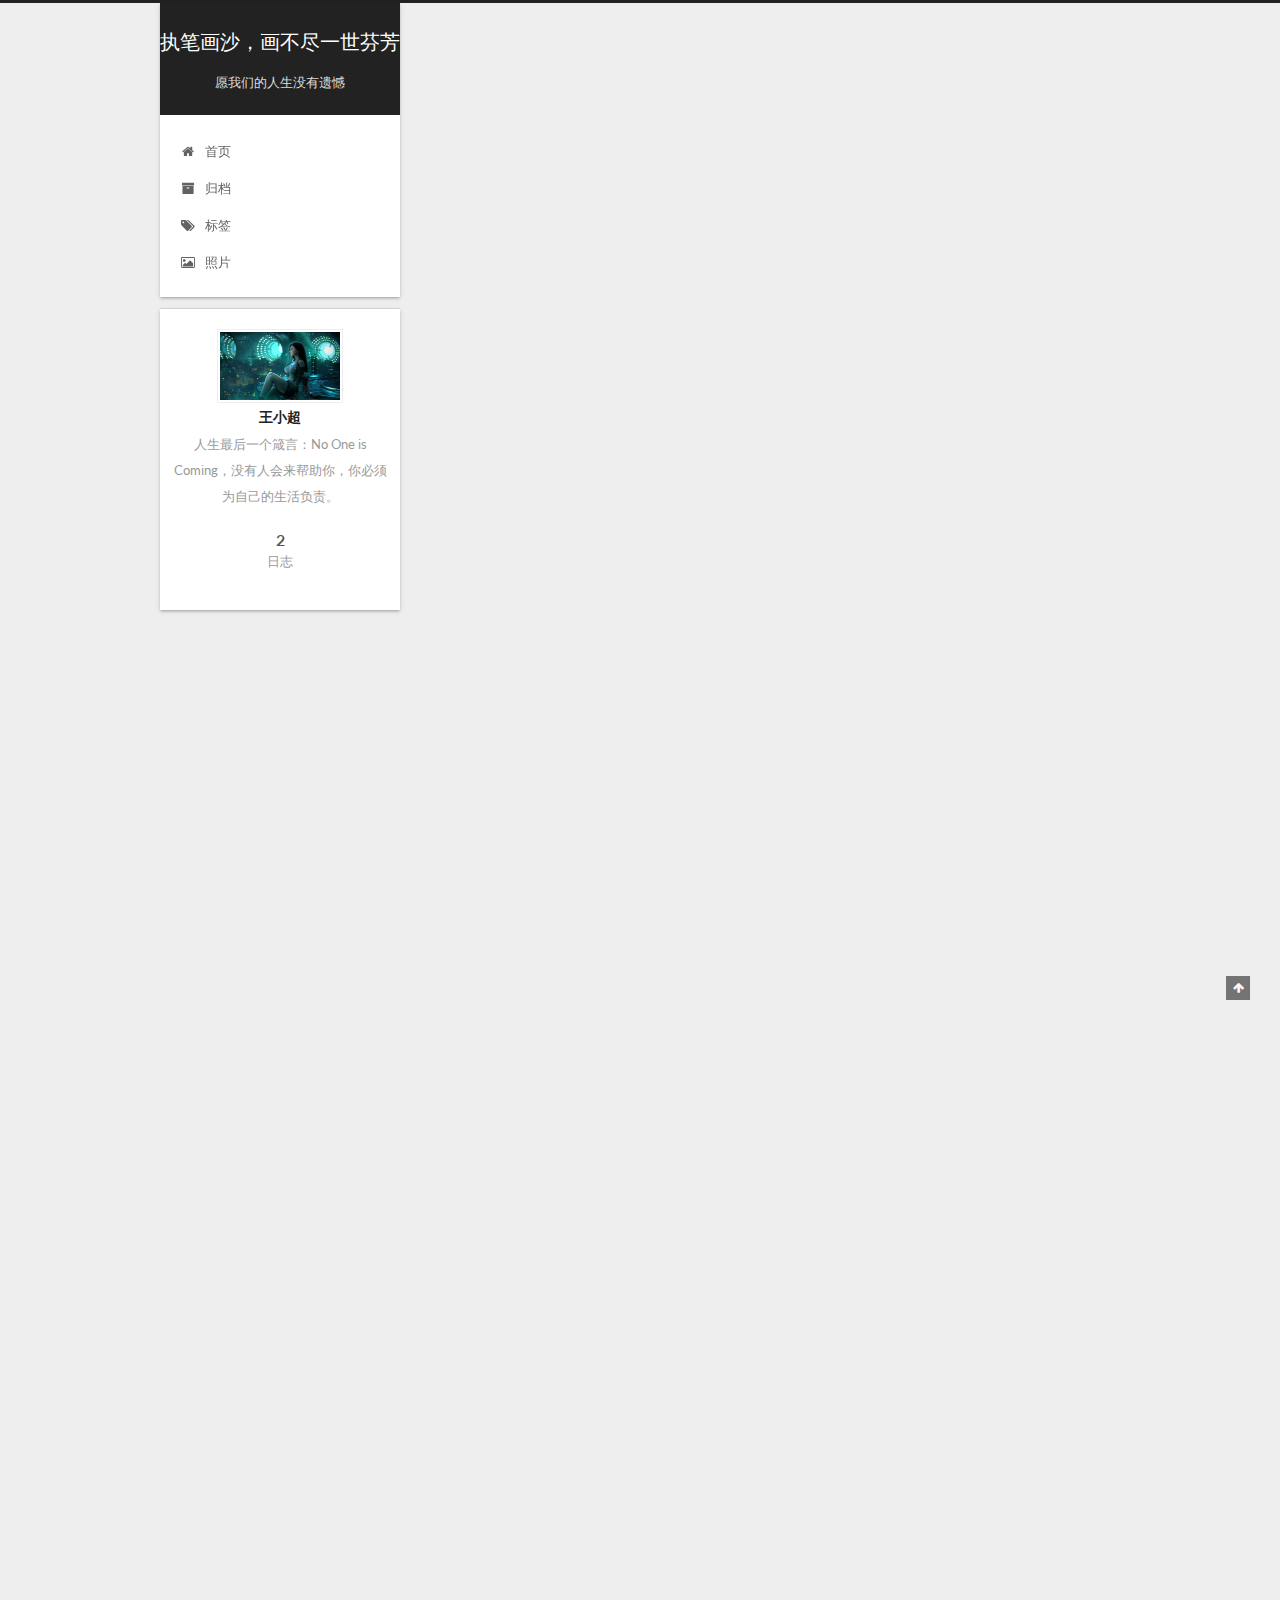
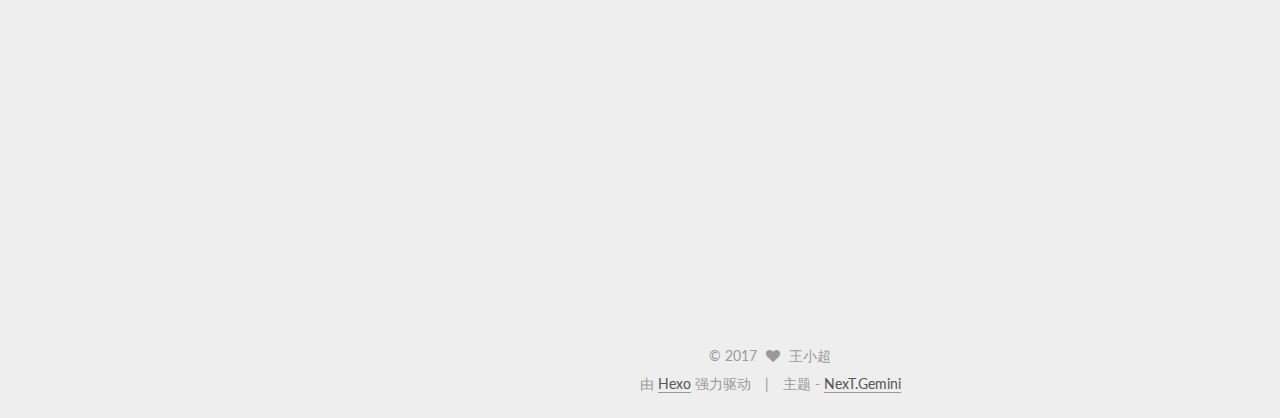
==== commit 1c4d9aaa: "第二次修改" ====
--- a/index.html
+++ b/index.html
@@ -427,7 +427,7 @@
         
           <h1 class="post-title" itemprop="name headline">
                 
-                <a class="post-title-link" href="/2017/08/12/hello-world/" itemprop="url">Hello World</a></h1>
+                <a class="post-title-link" href="/2017/08/12/hello-world/" itemprop="url">Hello</a></h1>
         
 
         <div class="post-meta">
